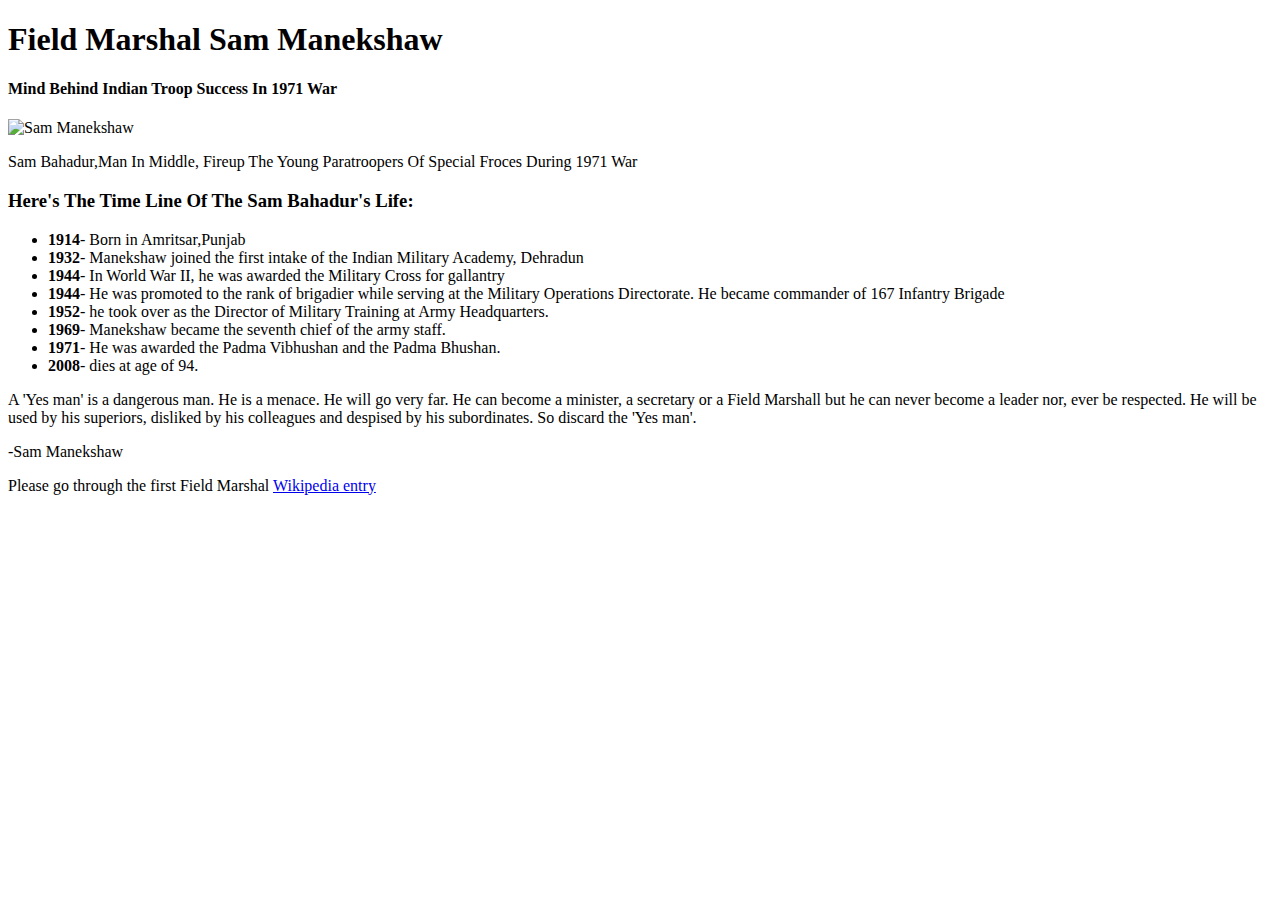
==== Assignment2_Day2/index.html @ 23174ab3 "assignment2" ====
<!DOCTYPE html>
<html lang="en">
<head>
    <meta charset="UTF-8">
    <meta http-equiv="X-UA-Compatible" content="IE=edge">
    <meta name="viewport" content="width=device-width, initial-scale=1.0">
    <title>A Tribute Page</title>
    <link rel="Stylesheet" href="Style.css">
</head>
<body>
    <div class="header">
        <h1>Field Marshal Sam Manekshaw</h1> 
            <h4>Mind Behind Indian Troop Success In 1971 War</h4> 
       
         
           
      <div id="or"> <img src="https://www.defenceview.in/wp-content/uploads/2020/08/29855823_1877105615696187_856181179_n.jpg" alt="Sam Manekshaw" width="1100" height="400">
        <p >Sam Bahadur,Man In Middle, Fireup The Young Paratroopers Of Special Froces During 1971 War</p></div>
        <div id="r"><h3>Here's The Time Line Of The Sam Bahadur's Life:</h3>
            <ul>
                <li>
                    <strong>1914</strong>- Born in Amritsar,Punjab
                </li>
               
                <li>
                    <strong>1932</strong>- Manekshaw joined the first intake of the Indian Military Academy, Dehradun
                </li>
                <li>
                    <strong>1944</strong>-  In World War II, he was awarded the Military Cross for gallantry
                </li>
                <li>
                    <strong>1944</strong>- He was promoted to the rank of brigadier while serving at the Military Operations Directorate. He became commander of 167 Infantry Brigade
                </li>
                <li>
                    <strong>1952</strong>-  he took over as the Director of Military Training at Army Headquarters.
                </li>
                <li>
                    <strong>1969</strong>-  Manekshaw became the seventh chief of the army staff.
                </li>
                <li>
                    <strong>1971</strong>-  He was awarded the Padma Vibhushan and the Padma Bhushan.
                </li>
                <li>
                    <strong>2008</strong>- dies at age of 94.
                </li>
             

            </ul>
            <p>A 'Yes man' is a dangerous man. He is a menace. He will go very far. He can become a minister, a secretary or a Field Marshall but he can never become a leader nor, ever be respected. He will be used by his superiors, disliked by his colleagues and despised by his subordinates. So discard the 'Yes man'.</p>
            <p>-Sam Manekshaw</p>
            <p>Please go through the first Field  Marshal <a href = "https://en.wikipedia.org/wiki/Sam_Manekshaw"> Wikipedia entry </a> </p>
        </div>
    </div>
   

   
</body>
</html>
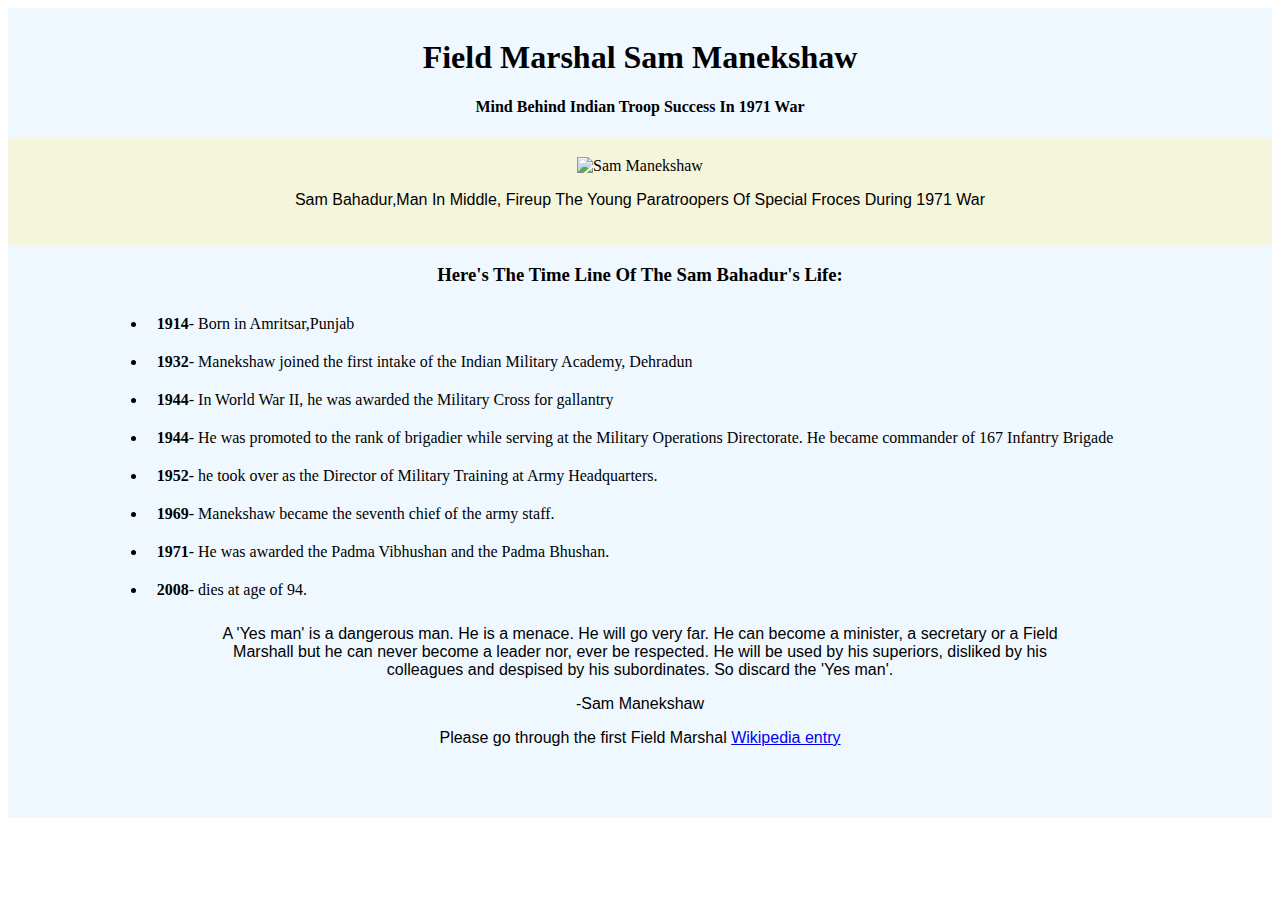
==== commit a1608621: "Update index.html" ====
--- a/Assignment2_Day2/index.html
+++ b/Assignment2_Day2/index.html
@@ -5,7 +5,7 @@
     <meta http-equiv="X-UA-Compatible" content="IE=edge">
     <meta name="viewport" content="width=device-width, initial-scale=1.0">
     <title>A Tribute Page</title>
-    <link rel="Stylesheet" href="Style.css">
+    <link rel="Stylesheet" href="style.css">
 </head>
 <body>
     <div class="header">
@@ -55,4 +55,4 @@
 
    
 </body>
-</html>+</html>
--- a/Assignment2_Day2/style.css
+++ b/Assignment2_Day2/style.css
@@ -0,0 +1,41 @@
+#or{
+    padding-top: 20px;
+    background-color: beige;
+    padding-bottom: 20px;
+   
+}
+
+.header{
+   padding-top: 10px;
+    width: 100%;
+    height:90vh;
+    background-color: aliceblue;
+    text-align: center;
+    box-sizing: border-box;
+ 
+   
+}
+.h{
+    box-sizing: border-box;
+    background-color: aliceblue;
+    text-align:center;
+}
+#r{
+    background-color: aliceblue;
+
+}
+#r ul{
+    display: table;
+    margin:0 auto;
+}
+#r li{
+    padding: 10px;
+    text-align: justify;
+    padding-right: 60px;
+}
+ p{
+    padding-left: 15%;
+    padding-right: 15%;
+    text-align:center;
+    font-family: 'Franklin Gothic Medium', 'Arial Narrow', Arial, sans-serif;
+}